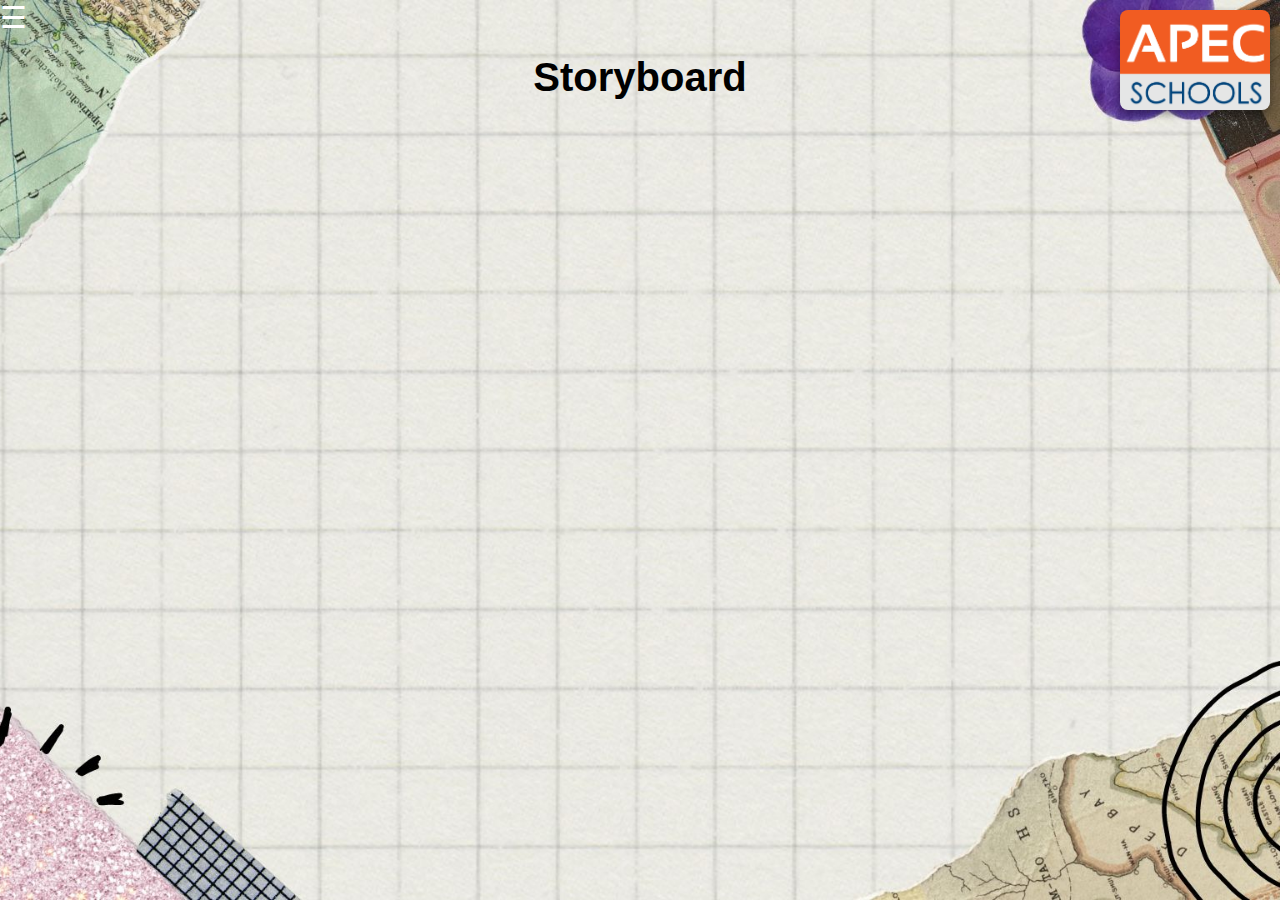
==== Storyboard.html @ fd726aa0 "Add files via upload" ====
<!DOCTYPE html>
<html lang="en">
<head>
    <meta charset="UTF-8">
    <meta name="viewport" content="width=device-width, initial-scale=1.0">
    <link rel="stylesheet" href="style.css">
    <link rel="stylesheet" href="cursor.css">
    
    <title>Storyboard</title>
</head>
<body style="background-image: url(The\ Art\ of\ Collage\ Education\ Presentation\ in\ Beige\ Gold\ Collage\ Photographic\ Style.jpg);">
    <!-- Sidebar -->
    <div id="sidebar" class="sidebar">
        <a href="javascript:void(0)" class="closebtn" onclick="toggleSidebar()">×</a>
        <a href="index.html">Home</a>
        <a href="Story.html">Story</a>
        <a href="Storyboard.html">Storyboard</a>
        <a href="Puppet.html">Puppet Show</a>
    </div>

    <div id="main">
        <span style="font-size:30px;cursor:pointer" onclick="toggleSidebar()">&#9776; </span>
        <h1 style="color: black;">Storyboard</h1>
       
    </div>

        <!-- Image in the Top-Right Corner -->
        <div class="top-right">
            <img src="Screenshot 2024-10-06 200308.png" alt="Apec logo">
        </div>

    <script src="script.js"></script>
    <script src="cursor.js"></script>
</body>
</html>
---- style.css ----
/* Basic Reset */
* {
    margin: 0;
    padding: 0;
    box-sizing: border-box;
}


h1 {
    font-size: 2.5em;
    text-align: center;
    margin-top: 40px;
    color: #00000007;
}

p {
    text-align: center;
    font-size: 1.2em;
    color: #000000;
}

/* Sidebar */
.sidebar {
    height: 100%;
    width: 0;
    position: fixed;
    z-index: 1000;
    top: 0;
    left: 0;
    background-color: rgba(0, 0, 0, 0.7); /* Semi-transparent sidebar to show background */
    overflow-x: hidden;
    transition: 0.5s;
    padding-top: 60px;
}

.sidebar a {
    padding: 10px 15px;
    text-decoration: none;
    font-size: 22px;
    color: #00ffee;
    display: block;
    transition: 0.3s;
}

.sidebar a:hover {
    background-color: #00fbbc;
}

.sidebar .closebtn {
    position: absolute;
    top: 0;
    right: 25px;
    font-size: 36px;
    margin-left: 50px;
}

/* Main content */
.main-content {
    margin-left: 0;
    transition: margin-left 0.5s;
}

#sidebar.open ~ .main-content {
    margin-left: 250px;
}

#sidebar.open {
    width: 250px;
}

/* Centered Video */
.video-container {
    display: flex;
    justify-content: center;
    align-items: center;
    height: 60vh;
}

video {
    width: 80%;
    max-width: 800px;
    border-radius: 10px;
    box-shadow: 0 4px 8px rgba(0, 0, 0, 0.4);
}

/* Top-Right Image (Optional if needed) */
.top-right {
    position: absolute;
    top: 10px;
    right: 10px;
}

.top-right img {
    width: 150px;
    height: auto;
    border-radius: 8px;
    box-shadow: 0 4px 8px rgba(0, 0, 0, 0.4);
}

/* Centered Video */
.video-container {
    display: flex;
    justify-content: center;
    align-items: center;
    height: 60vh;
}

video {
    width: 80%;
    max-width: 800px;
    border-radius: 10px;
    box-shadow: 0 4px 8px rgba(0, 0, 0, 0.1);
}
body {
    font-family: 'Arial', sans-serif;
    height: 100vh; /* Set the height of the body to the full viewport height */
    margin: 0; /* Remove default margin */
    background-image: url('The\ Art\ of\ Collage\ Education\ Presentation\ in\ Beige\ Gold\ Collage\ Photographic\ Style.jpg'); /* Set your JPEG background image here */
    background-size: cover; /* Ensures the image covers the entire background */
    background-position: center; /* Centers the background image */
    background-repeat: no-repeat; /* Prevents the image from repeating */
    background-attachment: fixed; /* Keeps the image fixed in place when scrolling */
    color: #ffffff; /* Text color */
}

p {
    text-align: justify; /* Justify text for better readability */
    margin: 20px; /* Add margin for spacing */
    font-size: 1.1em; /* Slightly larger font size */
    line-height: 1.5; /* Increase line height for better spacing */
    color: #333; /* Dark text color for better contrast */
}
---- cursor.css ----
/* style.css */
body {
    cursor: url('imresizer-1728225229347.jpg'), auto; /* Use your custom cursor image */
}

h1, p {
    margin: 20px;
}

#custom-cursor {
    position: absolute;
    width: 32px; /* Adjust based on your cursor size */
    height: 32px; /* Adjust based on your cursor size */
    pointer-events: none; /* Ensure it doesn't block mouse events */
}
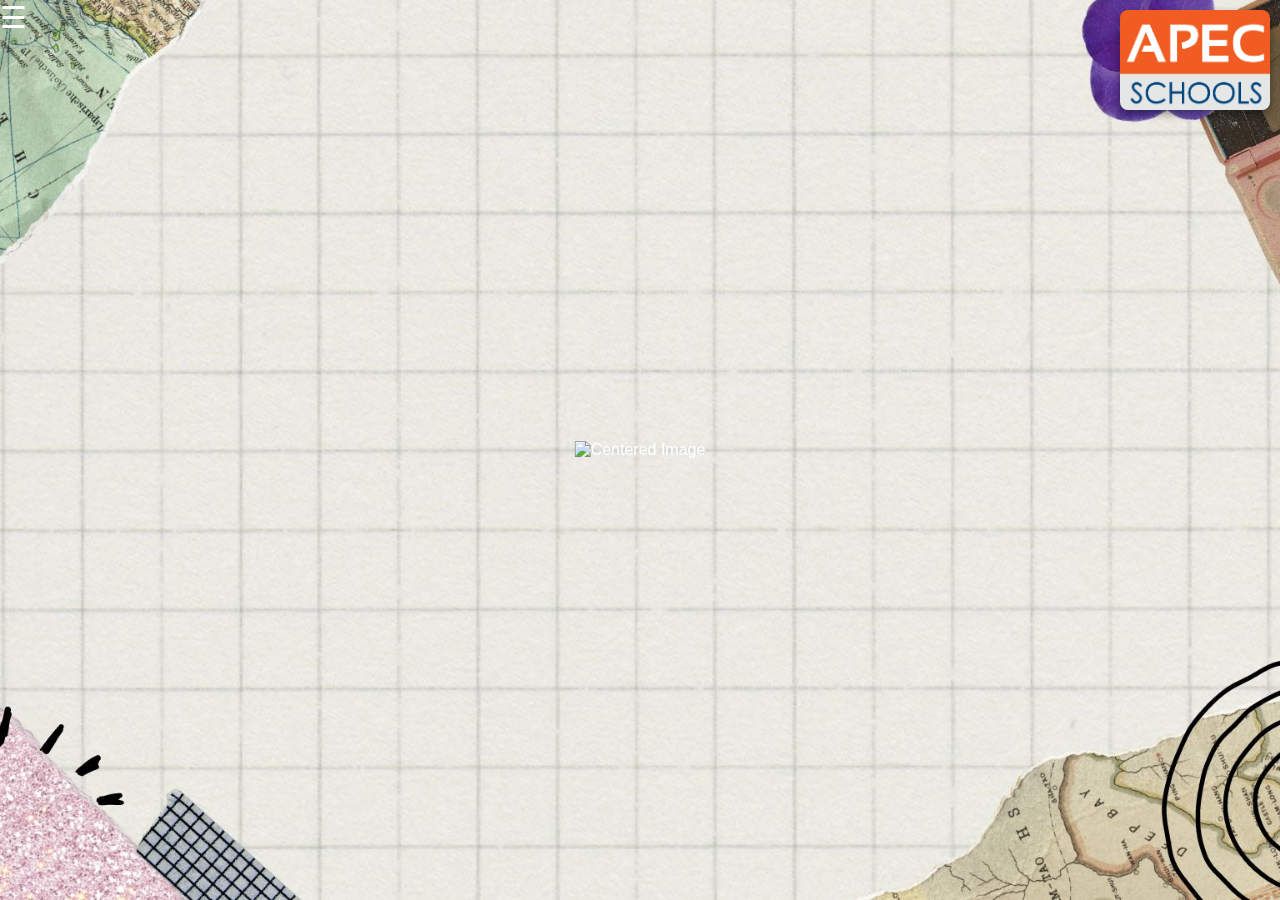
==== commit aae1f2e8: "Storyboard.html" ====
--- a/Storyboard.html
+++ b/Storyboard.html
@@ -20,16 +20,51 @@
 
     <div id="main">
         <span style="font-size:30px;cursor:pointer" onclick="toggleSidebar()">&#9776; </span>
-        <h1 style="color: black;">Storyboard</h1>
-       
+        <h1 style="color: black;"></h1>
     </div>
 
-        <!-- Image in the Top-Right Corner -->
-        <div class="top-right">
-            <img src="Screenshot 2024-10-06 200308.png" alt="Apec logo">
-        </div>
+    <!-- Image in the Top-Right Corner -->
+    <div class="top-right">
+        <img src="Screenshot 2024-10-06 200308.png" alt="Apec logo">
+    </div>
+
+    <!-- Centered and resized image (outside the normal flow) -->
+    <div class="image-container">
+        <img src="storyboard.jpeg" alt="Centered Image" class="center-image">
+    </div>
+
+    <style>
+        /* Style for the centered and resized image */
+        .center-image {
+            position: absolute;
+            top: 50%;
+            left: 50%;
+            transform: translate(-50%, -50%);
+            max-width: 100%;
+            max-height: 100%;
+            height: auto;
+            width: auto;
+        }
+
+        .image-container {
+            position: fixed;
+            top: 0;
+            left: 0;
+            width: 100%;
+            height: 100%;
+            z-index: -1; /* Send image behind everything */
+        }
+
+        /* Ensure the body takes the full viewport */
+        body {
+            margin: 0;
+            height: 100vh;
+            background-color: #f0f0f0;
+        }
+    </style>
 
     <script src="script.js"></script>
     <script src="cursor.js"></script>
 </body>
 </html>
+
